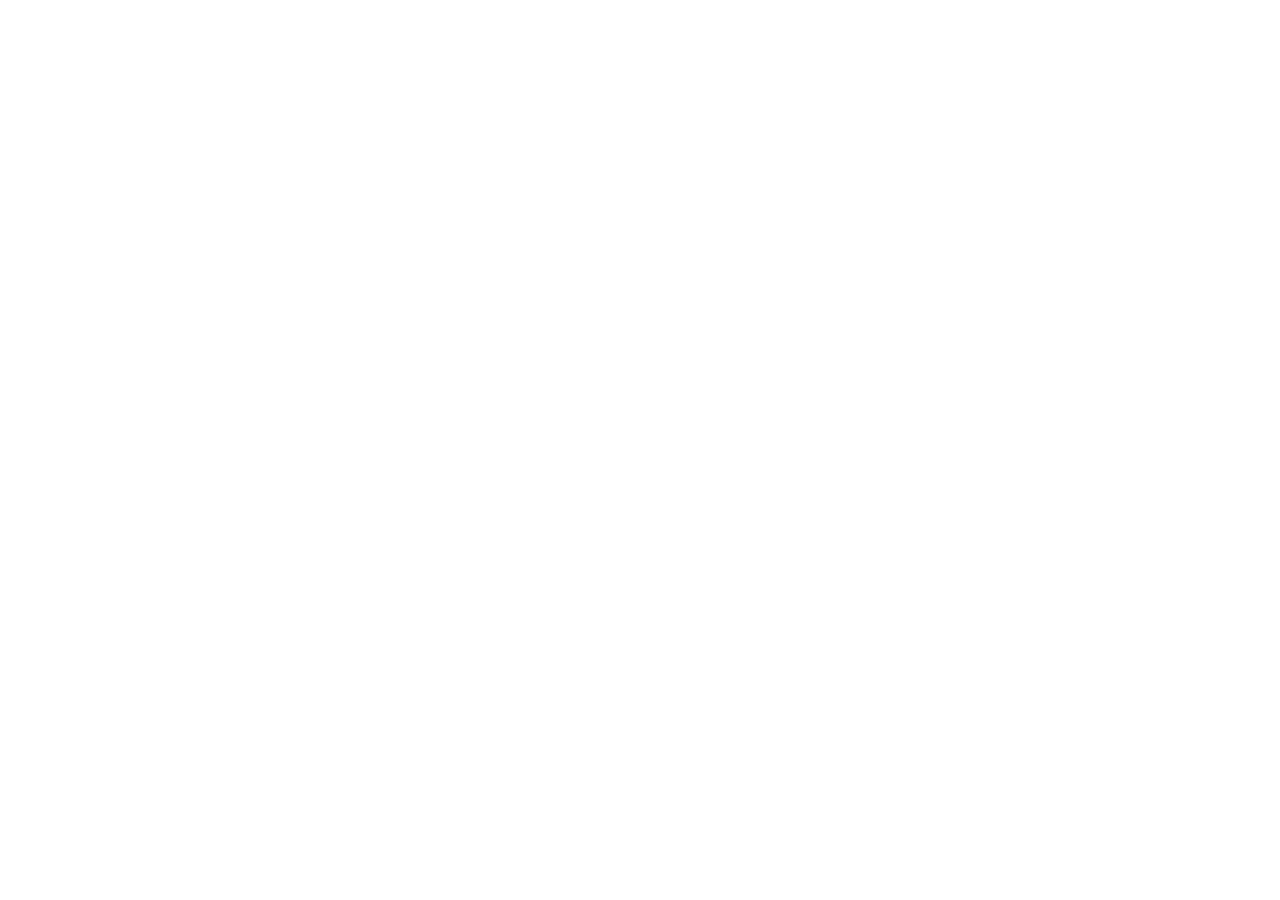
==== web/windows/main/index.html @ 05e159ea "Initial commit: YtmRs, Rust port of YTMDesktop Port of ytmdesktop v2.1.0 (Electron) to Rust using th" ====
<!DOCTYPE html>
<html>
  <head>
    <meta charset="UTF-8" />
    <title>YtmRs</title>
    <link rel="stylesheet" href="/shared/app.css" />
    <link rel="stylesheet" href="/shared/titlebar.css" />
    <link rel="stylesheet" href="./main.css" />
  </head>
  <body>
    <div id="app">
      <div id="keyboard-focus-zero" tabindex="0"></div>
      <div id="titlebar-container"></div>
      <div id="keyboard-focus" tabindex="32767"></div>
    </div>
    <script src="/shared/titlebar.js"></script>
    <script src="./main.js"></script>
  </body>
</html>
---- web/windows/main/main.css ----
#app {
  display: flex;
  flex-direction: column;
}

#keyboard-focus-zero,
#keyboard-focus {
  width: 0;
  height: 0;
  outline: none;
}
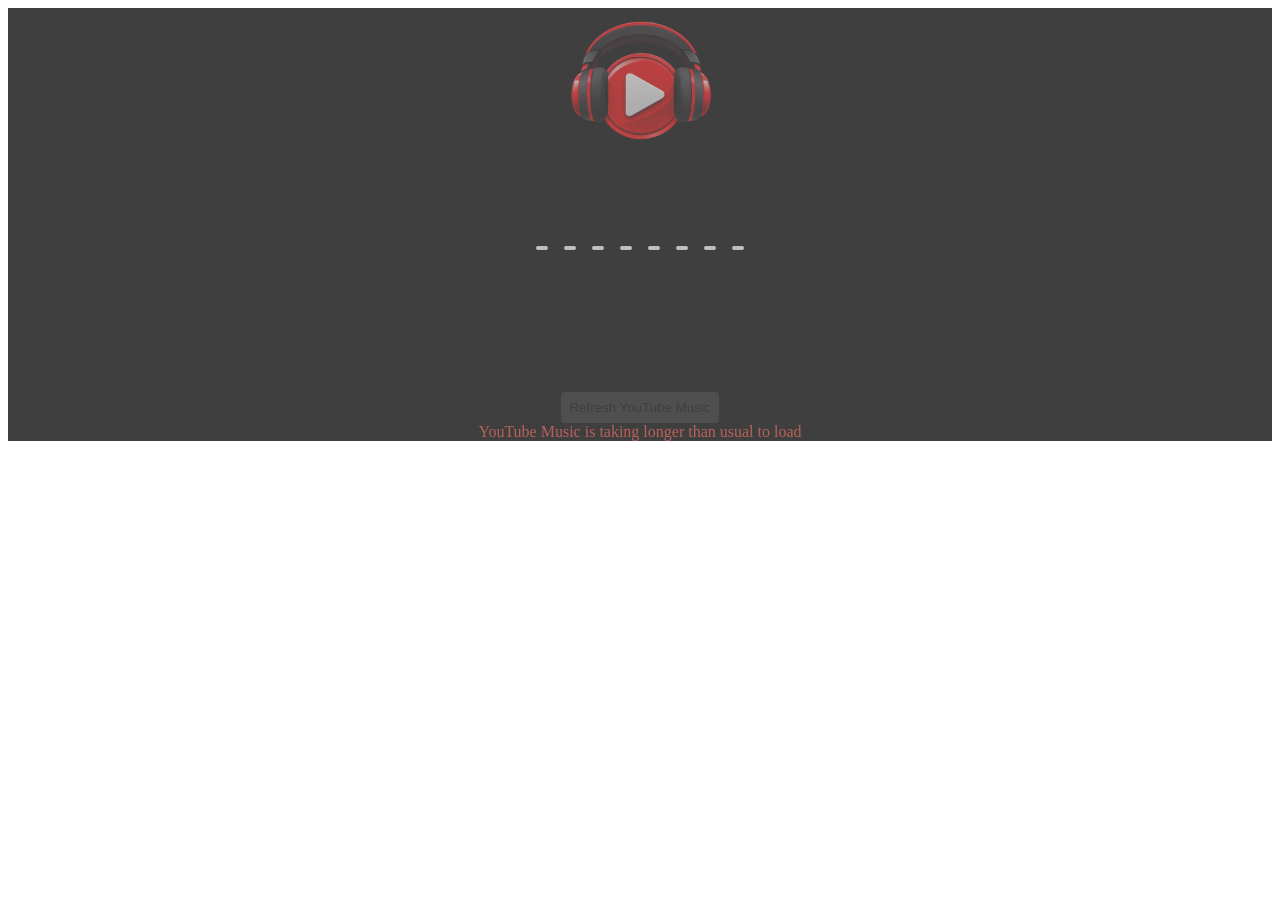
==== commit 3f732d74: "Reduce memory usage - App pages share one WebKit web/network process (related views) - Loading overl" ====
--- a/web/windows/main/index.html
+++ b/web/windows/main/index.html
@@ -6,14 +6,35 @@
     <link rel="stylesheet" href="/shared/app.css" />
     <link rel="stylesheet" href="/shared/titlebar.css" />
     <link rel="stylesheet" href="./main.css" />
+    <link rel="stylesheet" href="./loading.css" />
   </head>
   <body>
     <div id="app">
       <div id="keyboard-focus-zero" tabindex="0"></div>
       <div id="titlebar-container"></div>
       <div id="keyboard-focus" tabindex="32767"></div>
+      <!-- Port of components/YTMViewLoading.vue (the "Main" AppView) -->
+      <div id="ytmview-loading-container" class="ytmview-loading-container fade">
+        <div id="ytmview-loading" class="ytmview-loading fade">
+          <img class="logo" src="/assets/icons/ytmrs.png" draggable="false" />
+          <div class="music-loader">
+            <div class="loader-line"></div><div class="loader-line"></div><div class="loader-line"></div><div class="loader-line"></div>
+            <div class="loader-line"></div><div class="loader-line"></div><div class="loader-line"></div><div class="loader-line"></div>
+          </div>
+          <p id="loading-status" class="ytmview-loading-status"></p>
+          <div id="load-error-container" class="load-error-container" hidden>
+            <p id="load-error-text" class="ytmview-loading-status error"></p>
+            <button id="refresh-ytm" class="refresh-ytm-button">Refresh YouTube Music</button>
+          </div>
+          <div id="loading-timeout" class="ytmview-loading-timeout" hidden>
+            <span>YouTube Music is taking longer than usual to load</span>
+          </div>
+        </div>
+        <div id="ytmview-unresponsive" class="ytmview-unresponsive fade" hidden></div>
+      </div>
     </div>
     <script src="/shared/titlebar.js"></script>
     <script src="./main.js"></script>
+    <script src="./loading.js"></script>
   </body>
 </html>
--- a/web/windows/main/main.css
+++ b/web/windows/main/main.css
@@ -10,3 +10,8 @@
   outline: none;
 }
 
+
+#app {
+  display: flex;
+  flex-direction: column;
+}
--- a/web/windows/main/loading.css
+++ b/web/windows/main/loading.css
@@ -0,0 +1,88 @@
+.ytmview-loading-container {
+  flex: 1;
+  position: relative;
+  min-height: 0;
+  height: 100%;
+}
+
+.ytmview-loading {
+  display: flex;
+  flex-direction: column;
+  justify-content: center;
+  align-items: center;
+  height: 100%;
+  user-select: none;
+  background-color: #000000;
+}
+
+.ytmview-unresponsive {
+  position: absolute;
+  inset: 0;
+  display: flex;
+  background-color: rgba(127, 127, 127, 0.5);
+  cursor: wait;
+}
+
+.ytmview-loading-status {
+  color: #969696;
+}
+
+.load-error-container {
+  display: flex;
+  flex-direction: column;
+  align-items: center;
+}
+
+.ytmview-loading-status.error {
+  color: #f44336;
+}
+
+.refresh-ytm-button {
+  border-radius: 4px;
+  padding: 8px;
+  display: flex;
+  align-items: center;
+  background-color: #212121;
+  cursor: pointer;
+  border: none;
+}
+
+.ytmview-loading-timeout {
+  color: #f44336;
+  display: flex;
+  flex-direction: column;
+  justify-content: center;
+  align-items: center;
+}
+
+.logo {
+  width: 160px;
+  height: 160px;
+}
+
+.music-loader {
+  display: flex;
+  align-items: center;
+  justify-content: center;
+  gap: 16px;
+  height: 160px;
+}
+
+.loader-line {
+  width: 12px;
+  height: 4px;
+  border-radius: 10px;
+  background-color: #ffffff;
+  animation: musicloader 1.5s ease-in-out infinite;
+}
+
+.loader-line:nth-child(1), .loader-line:nth-child(8) { animation-delay: 1s; }
+.loader-line:nth-child(2), .loader-line:nth-child(7) { animation-delay: 0.8s; }
+.loader-line:nth-child(3), .loader-line:nth-child(6) { animation-delay: 0.4s; }
+.loader-line:nth-child(4), .loader-line:nth-child(5) { animation-delay: 0.2s; }
+
+@keyframes musicloader {
+  0% { height: 4px; }
+  50% { height: 72px; }
+  100% { height: 4px; }
+}
